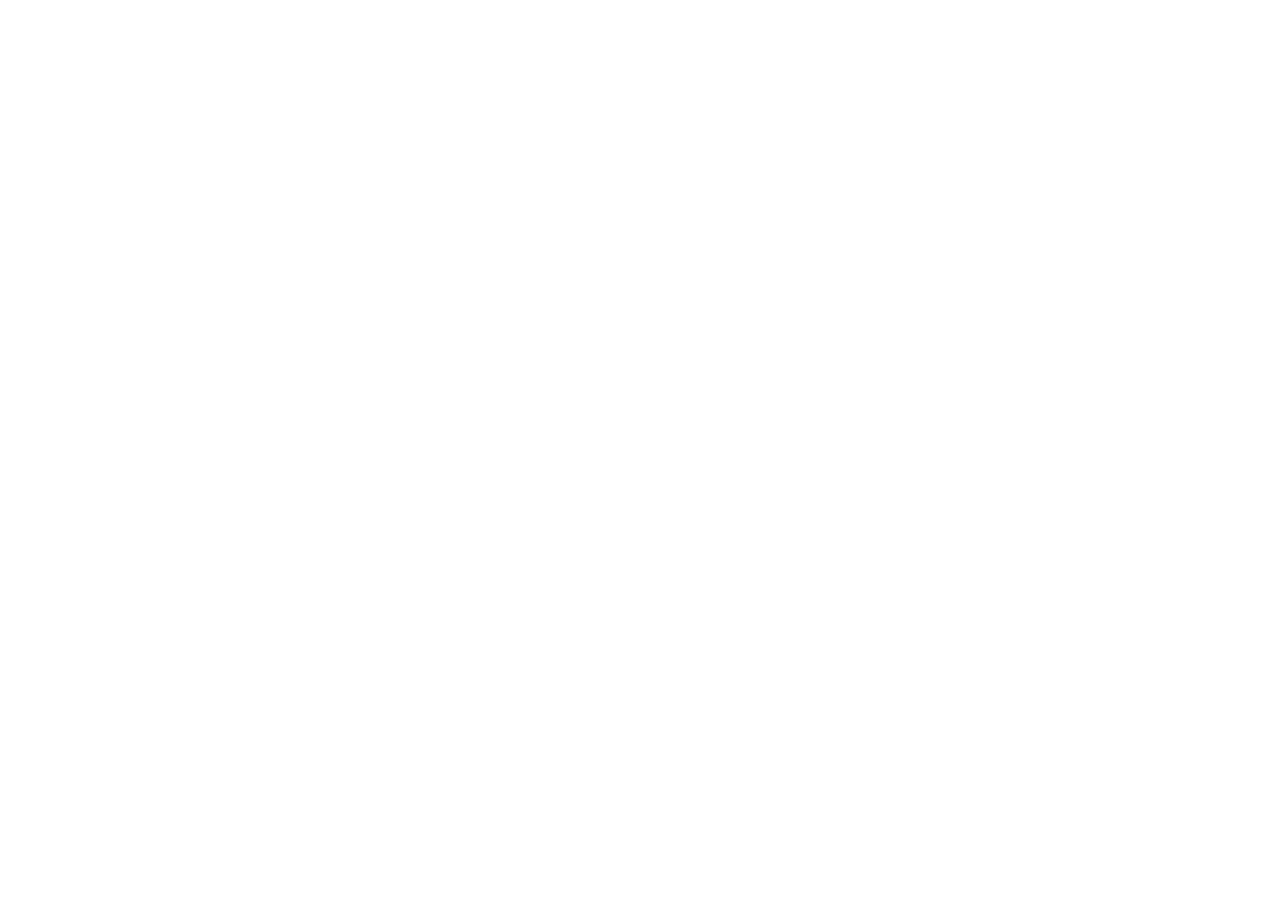
==== H.M.R BOM/index.html @ 9b1adbc6 "Add files via upload" ====
<!DOCTYPE html>
<html lang="en">
<head>
    <meta charset="UTF-8">
    <meta http-equiv="X-UA-Compatible" content="IE=edge">
    <meta name="viewport" content="width=device-width, initial-scale=1.0">
    <title>H.M.R BOMB</title>
</head>
<body>
    
</body>
</html>
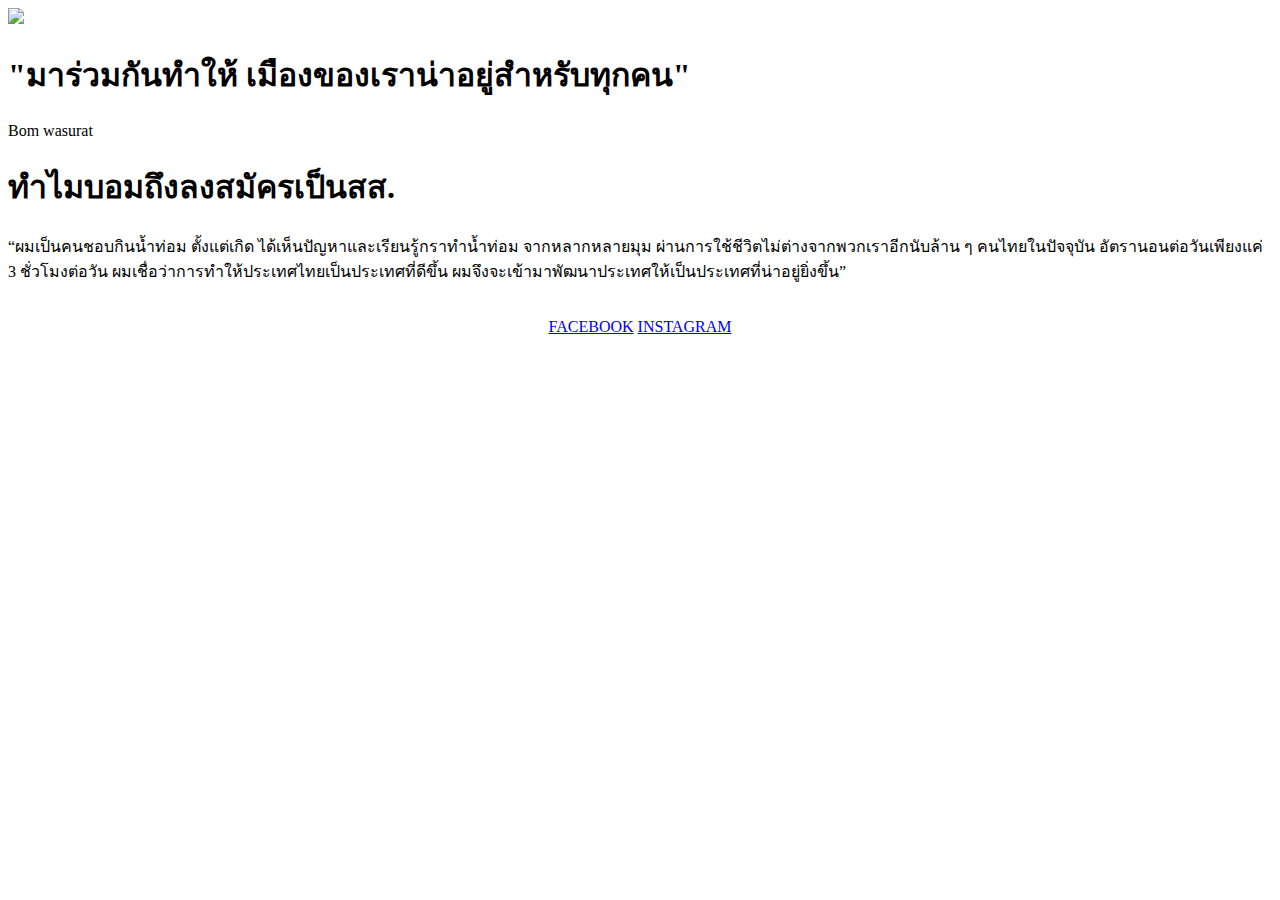
==== commit 58ed84e0: "WHY Page" ====
--- a/H.M.R BOM/index.html
+++ b/H.M.R BOM/index.html
@@ -4,9 +4,30 @@
     <meta charset="UTF-8">
     <meta http-equiv="X-UA-Compatible" content="IE=edge">
     <meta name="viewport" content="width=device-width, initial-scale=1.0">
-    <title>H.M.R BOMB</title>
+    <link rel="stylesheet" href="/CSS/Why.css">
+    <title>Why</title>
 </head>
 <body>
-    
+    <Section id="First-Section">
+        <div class="container">
+            <img src="/Image/Title.png" class="Title-Image">
+            <h1>"มาร่วมกันทำให้ เมืองของเราน่าอยู่สำหรับทุกคน"</h1>
+            <p>Bom wasurat</p>
+
+        </div>
+        
+    </Section>
+    <section id="Second-Section">
+        <h1>ทำไมบอมถึงลงสมัครเป็นสส.</h1>
+        <p>“ผมเป็นคนชอบกินน้ำท่อม ตั้งแต่เกิด ได้เห็นปัญหาและเรียนรู้กราทำน้ำท่อม จากหลากหลายมุม ผ่านการใช้ชีวิตไม่ต่างจากพวกเราอีกนับล้าน ๆ คนไทยในปัจจุบัน อัตรานอนต่อวันเพียงแค่ 3 ชั่วโมงต่อวัน ผมเชื่อว่าการทำให้ประเทศไทยเป็นประเทศที่ดีขึ้น ผมจึงจะเข้ามาพัฒนาประเทศให้เป็นประเทศที่น่าอยู่ยิ่งขึ้น”</p>
+        <img src="/Image/Wide_Image.jpg" alt="">
+    </section>
+    <Footer>
+        <center>
+            <a href="https://www.facebook.com/bomza.jantakol"target="_blank">FACEBOOK</a>
+            <a href="https://www.facebook.com/bomza.jantakol"target="_blank">INSTAGRAM</a>
+
+        </center>
+    </Footer>
 </body>
 </html>